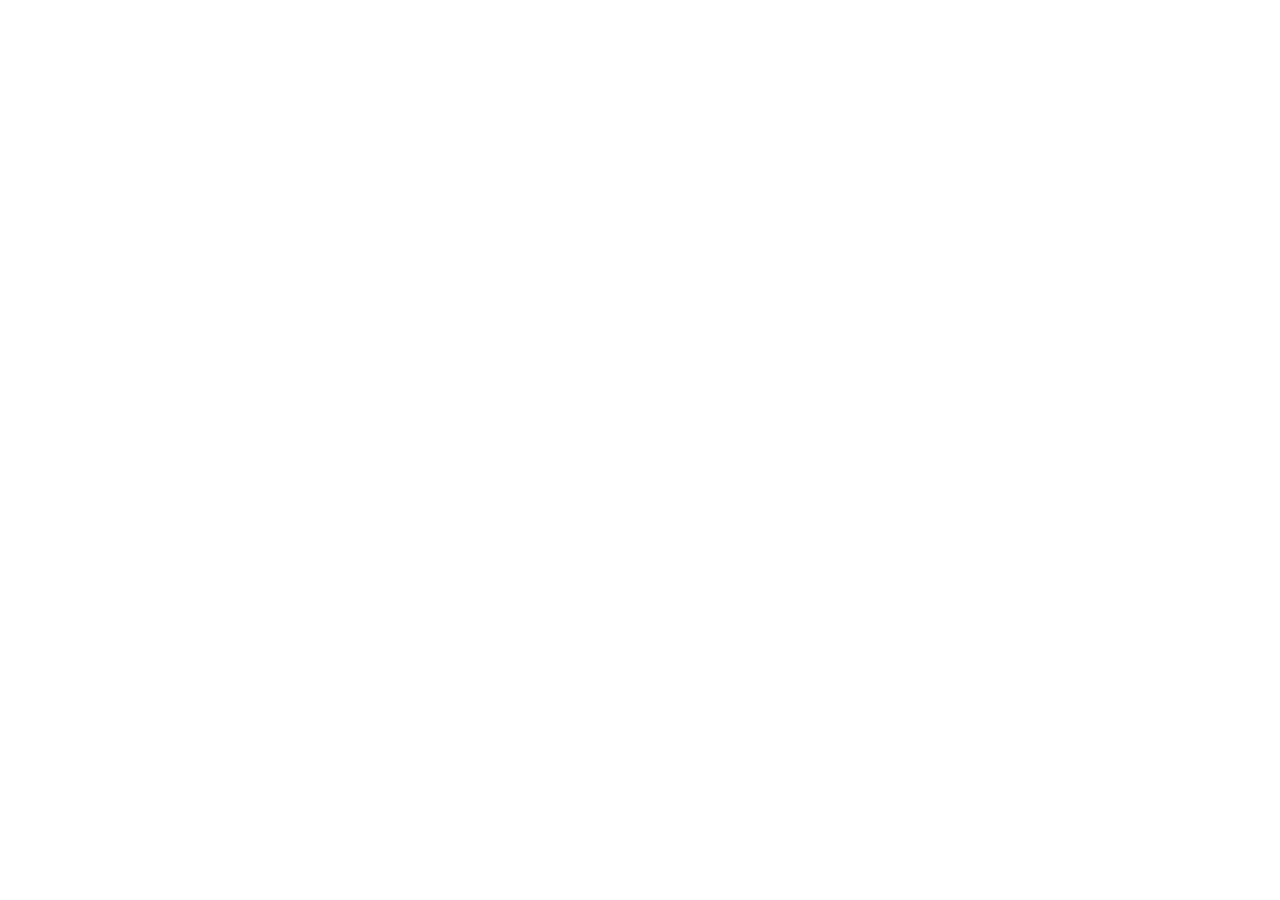
==== materials/lesson_4/index.html @ 510d41ba "added pauses and materials for lesson 4" ====
<!doctype html>
<html lang="en">
<head>
    <meta charset="UTF-8">
    <meta name="viewport"
          content="width=device-width, user-scalable=no, initial-scale=1.0, maximum-scale=1.0, minimum-scale=1.0">
    <meta http-equiv="X-UA-Compatible" content="ie=edge">
    <title>Lesson 4</title>
</head>
<body>


</body>
</html>
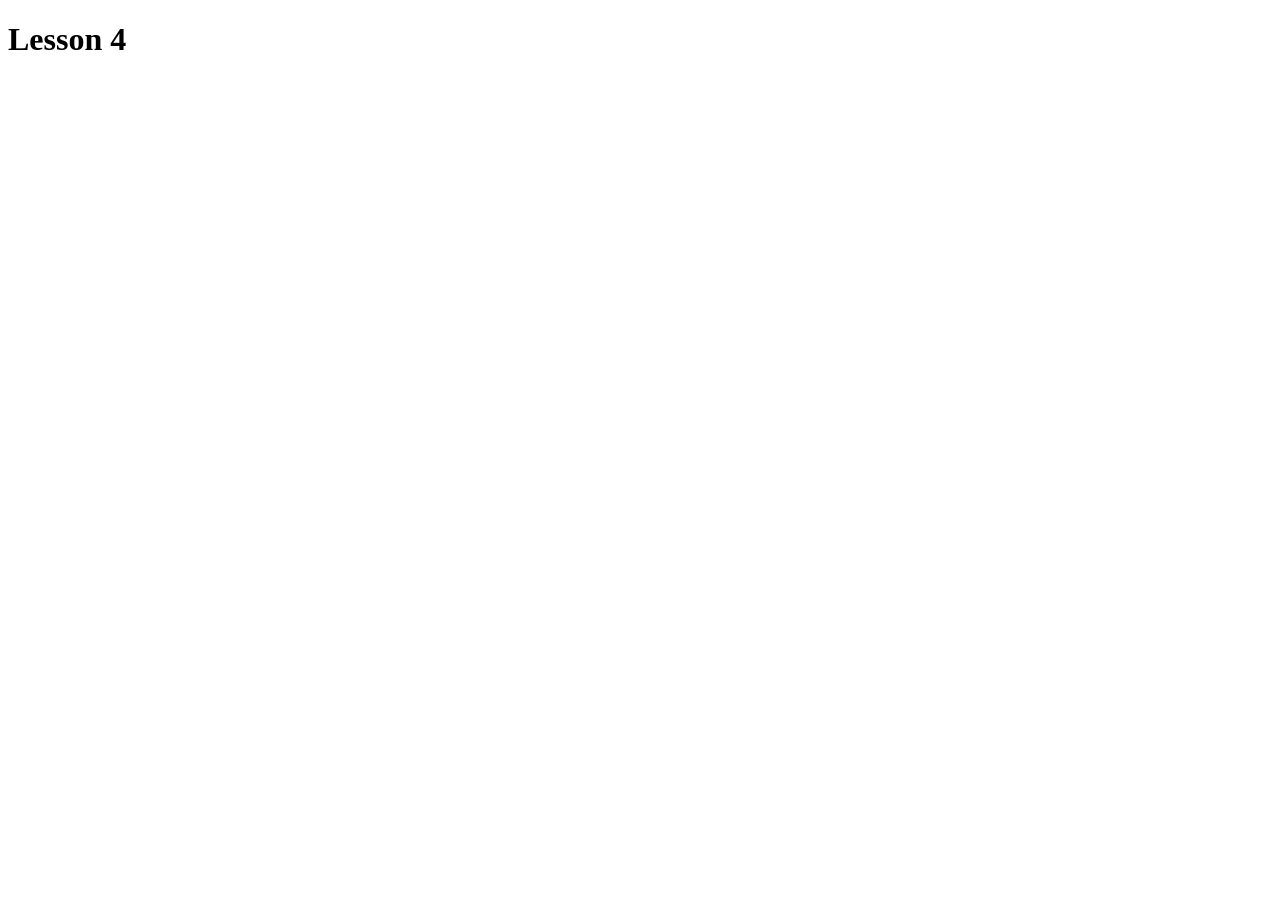
==== commit d72320c9: "added materials for lesson 4" ====
--- a/materials/lesson_4/index.html
+++ b/materials/lesson_4/index.html
@@ -1,14 +1,19 @@
 <!doctype html>
 <html lang="en">
+
 <head>
     <meta charset="UTF-8">
     <meta name="viewport"
-          content="width=device-width, user-scalable=no, initial-scale=1.0, maximum-scale=1.0, minimum-scale=1.0">
+        content="width=device-width, user-scalable=no, initial-scale=1.0, maximum-scale=1.0, minimum-scale=1.0">
     <meta http-equiv="X-UA-Compatible" content="ie=edge">
     <title>Lesson 4</title>
 </head>
+
 <body>
+    <h1>Lesson 4</h1>
+    <!-- <script src="js/block1.js"></script> -->
+    <script src="js/block2.js"></script>
+    <!-- <script src="js/block3.js"></script> -->
+</body>
 
-
-</body>
 </html>
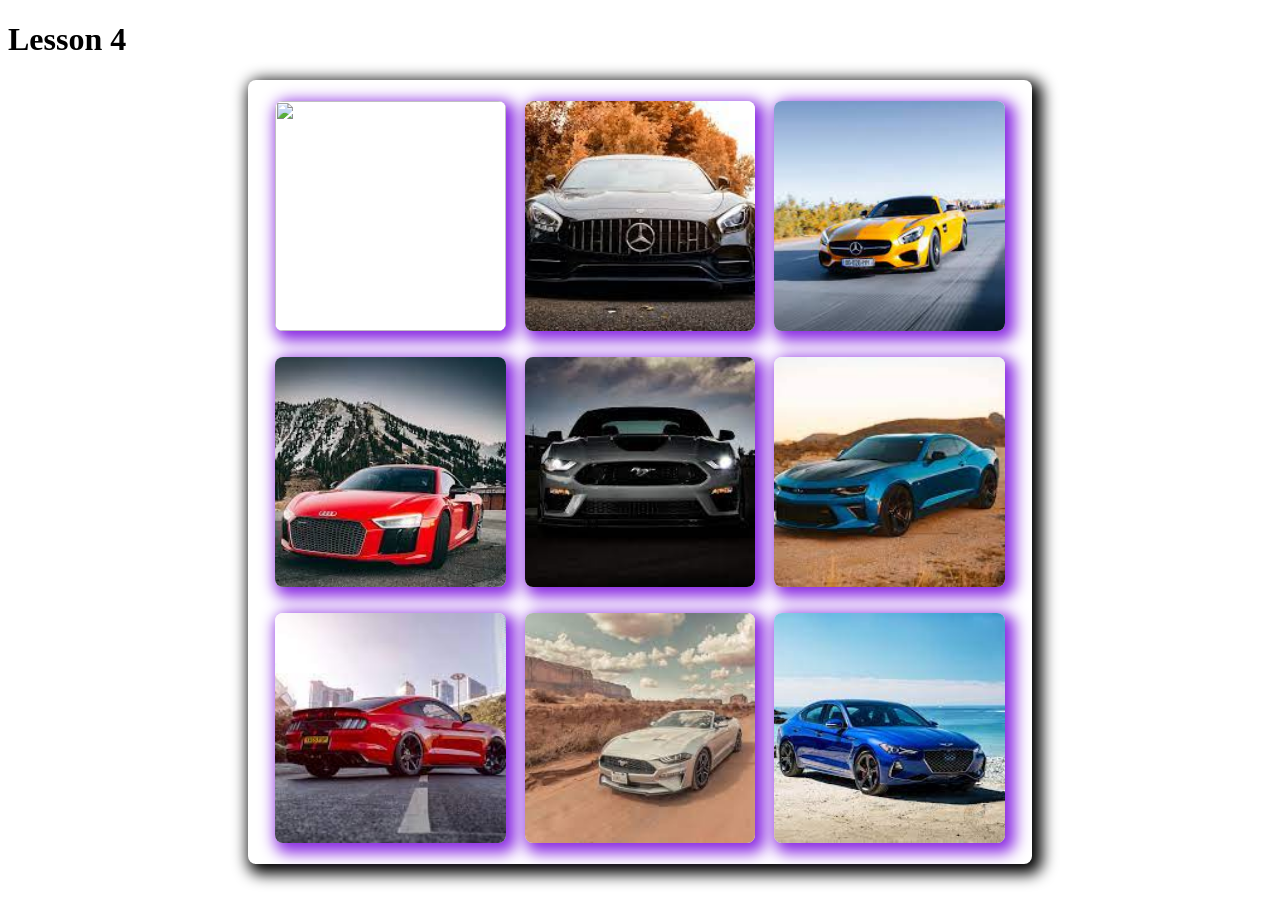
==== commit 7a81d784: "updated lesson 2 hw" ====
--- a/materials/lesson_4/index.html
+++ b/materials/lesson_4/index.html
@@ -7,10 +7,75 @@
         content="width=device-width, user-scalable=no, initial-scale=1.0, maximum-scale=1.0, minimum-scale=1.0">
     <meta http-equiv="X-UA-Compatible" content="ie=edge">
     <title>Lesson 4</title>
+    <style>
+        .wrapper {
+            padding: 8px;
+            display: flex;
+            flex-flow: row wrap;
+            width: 768px;
+            height: 768px;
+            margin: 0 auto;
+            border-radius: 8px;
+            box-shadow: 5px 5px 15px 5px #000000;
+            justify-content: space-evenly;
+            align-content: space-around;
+        }
+
+        .img {
+            border-radius: 8px;
+            height: 30%;
+            width: 30%;
+            overflow: hidden;
+            box-shadow: 5px 5px 15px 5px blueviolet;
+        }
+
+        img {
+            height: 100%;
+            width: 100%;
+            object-fit: cover;
+
+            /* height: 0; */
+            /* width: 30%;
+            max-height: 30%;
+            /* object-fit: cover; */
+            /* flex-shrink: 1; */
+        }
+    </style>
 </head>
 
 <body>
     <h1>Lesson 4</h1>
+
+    <div class="wrapper">
+        <div class="img"><img
+                src="https://encrypted-tbn0.gstatic.com/images?q=tbn:ANd9GcTa7lR9dsOCEX9QyU7dBnytZLqx7kPbfW6WZA&usqp=CAU"
+                alt=""></div>
+        <div class="img"><img
+                src="[data-uri]"
+                alt=""></div>
+        <div class="img"><img
+                src="[data-uri]"
+                alt=""></div>
+        <div class="img"><img
+                src="[data-uri]"
+                alt=""></div>
+        <div class="img"><img
+                src="[data-uri]"
+                alt=""></div>
+        <div class="img"><img
+                src="[data-uri]"
+                alt=""></div>
+        <div class="img"><img
+                src="[data-uri]"
+                alt=""></div>
+        <div class="img"><img
+                src="[data-uri]"
+                alt=""></div>
+        <div class="img"><img
+                src="[data-uri]"
+                alt=""></div>
+
+    </div>
     <!-- <script src="js/block1.js"></script> -->
     <script src="js/block2.js"></script>
     <!-- <script src="js/block3.js"></script> -->
